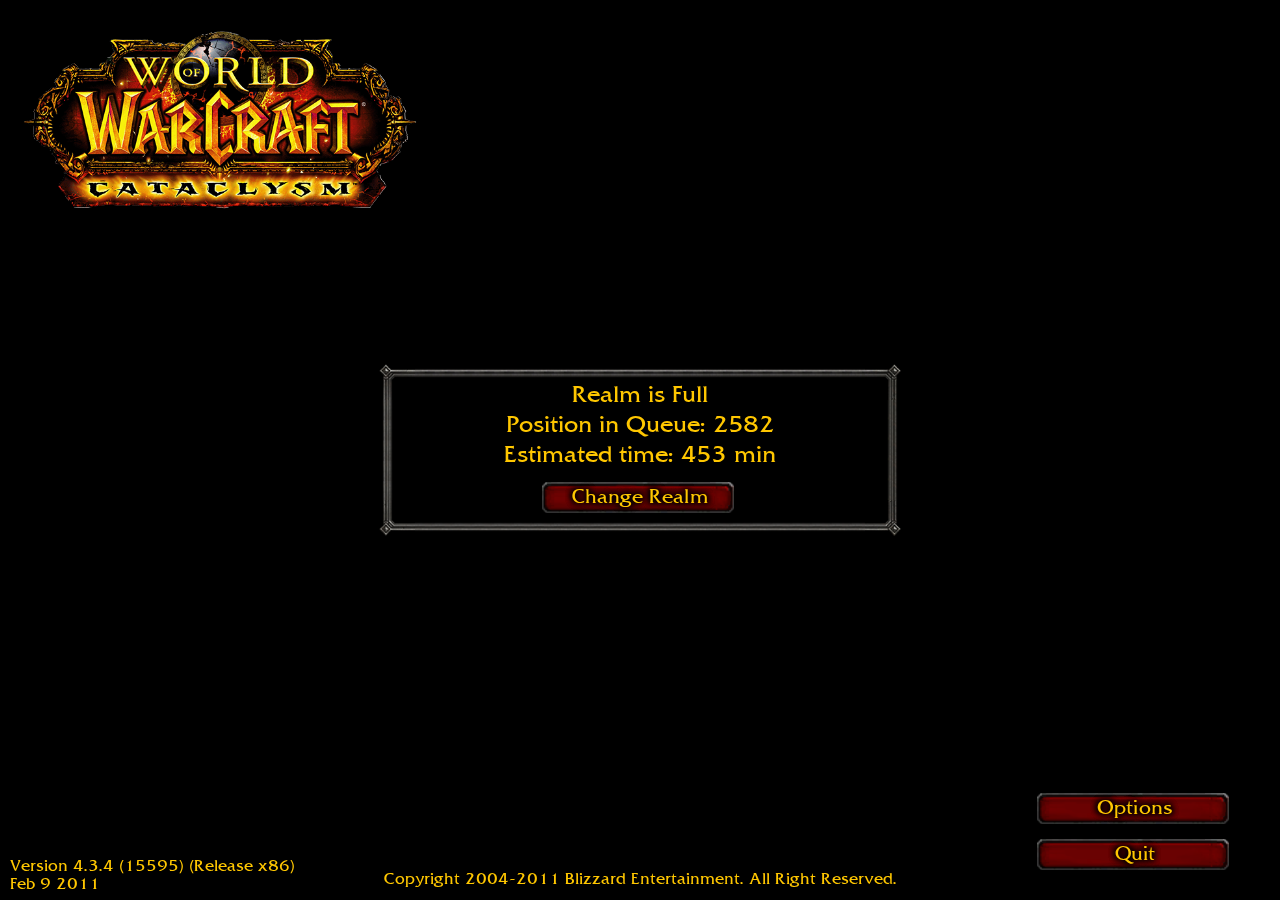
==== WoWLoginScreens/index.html @ bc7bb578 "init" ====
<!DOCTYPE html>
<html>
    <head>
        <meta charset=utf-8 />
        <title>Another Dumb Meme</title>
        <link rel="stylesheet" href="assets/css/styles.css">
        <script src="assets/js/audiohandler.js" type="text/javascript"></script>
    </head>
    <body onload="init();">
        <div class="noSelect">

            <!-- LOGO -->
            <button class="xPacButton" id="logo" onclick="manualChangeExpac(); playButtonAudio(1);"></button>
            
            <!--QUIT BUTTON AND OPTIONS BUTTON-->
            <div id="quitButtonContainer" class="foreground">
                <button id="optButton" class="button" onclick="playButtonAudio(0); showSettings();" > Options </button>
                <button id="quitButton" class="button" onclick="location.href='https://windweb.ru/'; playButtonAudio(0);" > Quit </button>
            </div>
            
            <!--OPTIONS PANEL-->
            <div class="centered" id="options" style="display: none;">
                <div class="UIBox" style="width: 450px; height: 15px;"></div>
                <div class="UIBoxBackground" style="width: 500px; height: 75px;"></div>

                <div class="slidecontainer">
                    <p class="text" style="position: fixed; margin-top: 0%;">Sound</p>
                    <input type="range" min="1" max="100" value="50" class="slider" id="volumeSlider" oninput="adjustVolume();">
                </div>
            </div>

            <!--QUEUE BOX-->
            <div class="centered" id="queue">
                <div class="UIBox" style="width: 450px; height: 100px;"></div>
                <div class="UIBoxBackground" style="width: 500px; height: 150px;"></div>
                
                <div id="queueTextContainer">
                    <p class="queueText">Realm is Full</p>
                    <p class="queueText" id="queuePosition">Position in Queue: 0000</p>
                    <p class="queueText" id="queueTime">Estimated time: 999 min</p>
                </div>
                
                <button class="button" id="realmListButton" onclick="playButtonAudio(0); doDisconnect();"> Change Realm </button>
            </div>

            <!--DISCONNECT MESSAGE-->
            <div class="centered" id="disconnectBox" style="display: none;">
                <div class="UIBox" style="width: 550px; height: 100px;"></div>
                <div class="UIBoxBackground" style="width: 600px; height: 150px;"></div>
                
                <div id="dcTextContainer">
                    <p class="queueText">You have been disconnected from the server.</p>
                    <p class="queueText">(WOW51900319)</p>
                </div>
                
                <button class="button" id="disconButton" onclick="playButtonAudio(1); resetQueue();"> Okay </button>
            </div>

            <!--COPYRIGHT TEXT-->
            <div class="fullWidth">
                <p id="copyrightText">Copyright 2004-2022 Blizzard Entertainment. All Right Reserved.</p>
            </div>

            <!--BUILD VER-->
            <p id="buildVersion">Version 3.4.0 (46158) (Release x64)</p>

            <!--BUILD DATE-->
            <p id="buildDate">Oct 14 2022</p>

            <!-- BACKGROUND -->
            <div class="fullScreen">
                <div class="centered">
                    <video autoplay muted="true" loop id="background">
                        <source src="assets/img/bg/WrathOfTheLichKing.webm" type="video/webm">
                        <source src="assets/img/bg/Wrathofthelichking.mp4" type="video/mp4">
                    </video>
                </div>
            </div>

        </div>
    </body>
</html>
---- WoWLoginScreens/assets/css/styles.css ----
html, body {
    margin: 0;
    height: 100%;
    overflow: hidden;
	cursor: url('../img/ui/Point.png'), auto;
}

@font-face{
    font-family: 'FRIZQT';
    src: url('../fonts/FRIZQT__.ttf');
}

.noSelect {
    -webkit-touch-callout: none;
    -webkit-user-select: none;
    -khtml-user-select: none;
    -moz-user-select: none;
    -ms-user-select: none;
    user-select: none;
}

#background {
    background-color: #000;
    position: fixed;
    min-width: 100%;
    min-height: 100%;
    z-index: -1;
}

#quitButtonContainer {
    bottom: 10px;
    right: 10px;
    position: absolute;
    z-index: 2;
}

#queueTextContainer {
    position: fixed;
    margin-bottom: 50px;
    background-color: transparent;
    width: 650px;
    height: 110px;
    line-height: 50%;
    z-index: 2;
}

#dcTextContainer {
    position: fixed;
    margin-bottom: 25px;
    background-color: transparent;
    width: 650px;
    height: 110px;
    line-height: 50%;
    z-index: 2;
}

#realmListButton{
    margin-top: 95px;
}

#disconButton{
    margin-top: 95px;
}

#copyrightText {
    font-family: 'FRIZQT';
    font-size: 15px;
    text-align: left;
    color: #ffc700;
    text-shadow: 0 0 2px #000, 0 0 2px #000, 0 0 2px #000, 0 0 2px #000, 0 0 3px #000;
}

#buildDate {
    position: fixed;
    font-family: 'FRIZQT';
    font-size: 15px;
    text-align: left;
    color: #ffc700;
    text-shadow: 0 0 2px #000, 0 0 2px #000, 0 0 2px #000, 0 0 2px #000, 0 0 3px #000;

    bottom: -8px;
    left: 10px;
}

#buildVersion {
    position: fixed;
    font-family: 'FRIZQT';
    font-size: 15px;
    text-align: left;
    color: #ffc700;
    text-shadow: 0 0 2px #000, 0 0 2px #000, 0 0 2px #000, 0 0 2px #000, 0 0 3px #000;

    bottom: 10px;
    left: 10px;
}

#cursor {
    z-index: 5;
    position: fixed;
    top: -50px;
    left: 0px;
    width: 32px;
    height: 32px;
    pointer-events: none;
}

.queueText {
    font-family: 'FRIZQT';
    font-size: 22px;
    text-align: center;
    color: #ffc700;
    text-shadow: 0 0 2px #000, 0 0 2px #000, 0 0 2px #000, 0 0 2px #000, 0 0 3px #000, 10px 10px 2px #0000;
}

.text {
    font-family: 'FRIZQT';
    font-size: 14px;
    text-align: left;
    color: #ffc700;
    text-shadow: 0 0 2px #000, 0 0 2px #000, 0 0 2px #000, 0 0 2px #000, 0 0 3px #000, 10px 10px 2px #0000;
}

.UIBox {
    position: fixed;
    border: 40px solid;
    border-image: url('../img/ui/UI_BorderAtlas.png') 40% round;
    z-index: 1;
    pointer-events: none;
}

.UIBoxBackground 
{
    position: fixed;
    background-color: rgba(0, 0, 0, 0.75);
    z-index: 0;
    pointer-events: none;
}

.button {
    font-family: 'FRIZQT';
    font-size: 23px;
    text-align: center;
    color: #ffc700;
    text-shadow: 0 0 8px #000, 0 0 8px #000, 0 0 8px #000, 0 0 8px #000, 0 0 8px #000;

    background: url('../img/ui/buttons/button_idle.png') no-repeat top;
    width: 270px;
    height: 71px;
    border: none;
    outline: none;
    display: block;
    margin-top: -25px;
    transform: scale(0.8);
    filter: drop-shadow(0px 0px 8px #000);
    z-index: 2;
	cursor: url('../img/ui/Point.png'), auto;
}

.button:hover {
    font-family: 'FRIZQT';
    text-align: center;
    color: #ffffff;
    text-shadow: 0 0 8px #000, 0 0 8px #000, 0 0 8px #000, 0 0 8px #000, 0 0 8px #000;

    background: url('../img/ui/buttons/button_hover.png') no-repeat top;
}

.button:active {
    font-family: 'FRIZQT';
    font-size: 22px;
    text-align: center;
    color: #ffffff;
    text-shadow: 0 0 8px #000, 0 0 8px #000, 0 0 8px #000, 0 0 8px #000, 0 0 8px #000;

    background: url('../img/ui/buttons/button_pressed.png') no-repeat top;
}

.button_b {
    font-family: 'FRIZQT';
    font-size: 23px;
    text-align: center;
    color: #ffc700;
    text-shadow: 0 0 8px #000, 0 0 8px #000, 0 0 8px #000, 0 0 8px #000, 0 0 8px #000;

    background: url('../img/ui/buttons/button_idle_b.png') no-repeat top;
    width: 270px;
    height: 71px;
    border: none;
    outline: none;
    display: block;
    margin-top: -25px;
    transform: scale(0.8);
    filter: drop-shadow(0px 0px 8px #000);
    z-index: 2;
	cursor: url('../img/ui/Point.png'), auto;
}

.button_b:hover {
    font-family: 'FRIZQT';
    text-align: center;
    color: #ffffff;
    text-shadow: 0 0 8px #000, 0 0 8px #000, 0 0 8px #000, 0 0 8px #000, 0 0 8px #000;

    background: url('../img/ui/buttons/button_hover_b.png') no-repeat top;
}

.button_b:active {
    font-family: 'FRIZQT';
    font-size: 22px;
    text-align: center;
    color: #ffffff;
    text-shadow: 0 0 8px #000, 0 0 8px #000, 0 0 8px #000, 0 0 8px #000, 0 0 8px #000;

    background: url('../img/ui/buttons/button_pressed_b.png') no-repeat top;
}

.centered {
    min-height: 100vh;
    display:flex;
    flex-direction: column;
    justify-content:center;
    align-items:center;
}

.fullWidth
{
    display: flex;
    align-items:center;
    justify-content:center;
    position: fixed;
    bottom: 0px;
    left: 0px;
    width: 100%;
    height: 40px;
    z-index: 2;
    pointer-events: none;
}

.fullScreen
{
    position: absolute;
    top: 0px;
    left: 0px;
    width: 100%;
    height: 100%;
}

.foreground {
    z-index: 1;
}

.xPacButton {
    z-index: 1;
    position: absolute;
    top: -30px;
    left: -95px;
    width: 633px;
    height: 289px;
    border: none;
    outline: none;
    display: inline-block;
    background: url('../img/ui/logos/Shadowlands.png') no-repeat top;
    background-color: transparent;
    transform: scale(0.65);
    transition: 0.2s;
    filter: drop-shadow(0px 0px 6px #000);
    cursor: url('../img/ui/Point.png'), auto;
}

.xPacButton:hover {
    transform: scale(0.67);
    filter: drop-shadow(0px 0px 10px #000);
}

.xPacButton:active {
    transform: scale(0.64);
    filter: drop-shadow(0px 0px 0px #000);
}

.slidecontainer {
    width: 450px;
    z-index: 4;
}

.slider {
    -webkit-appearance: none;
    appearance: none;
    width: 50%;
    height: 1px;
    padding: 0px;
    margin-left: 50%;
    background: transparent;
    border: 8px solid;
    border-image: url('../img/ui/UI_SliderBorder.png') 35% round;
    cursor: url('../img/ui/Point.png'), auto;
    outline: none;
    opacity: 1;
    -webkit-transition: .2s;
    transition: .2s;
    transform: scale(0.8);
}

.slider:hover {
    opacity: 1;
}
  
.slider::-webkit-slider-thumb {
    -webkit-appearance: none;
    appearance: none;
    width: 32px;
    height: 32px;
    background: url('../img/ui/UI_SliderHandle.png');
    cursor: url('../img/ui/Cast.png'), auto;
    transform: scale(1.6);
    border: none;
    z-index: 4;
}
  
.slider::-moz-range-thumb {
    width: 32px;
    height: 32px;
    background: url('../img/ui/UI_SliderHandle.png');
    cursor: url('../img/ui/Cast.png'), auto;
    transform: scale(1.6);
    border: none;
    z-index: 4;
}
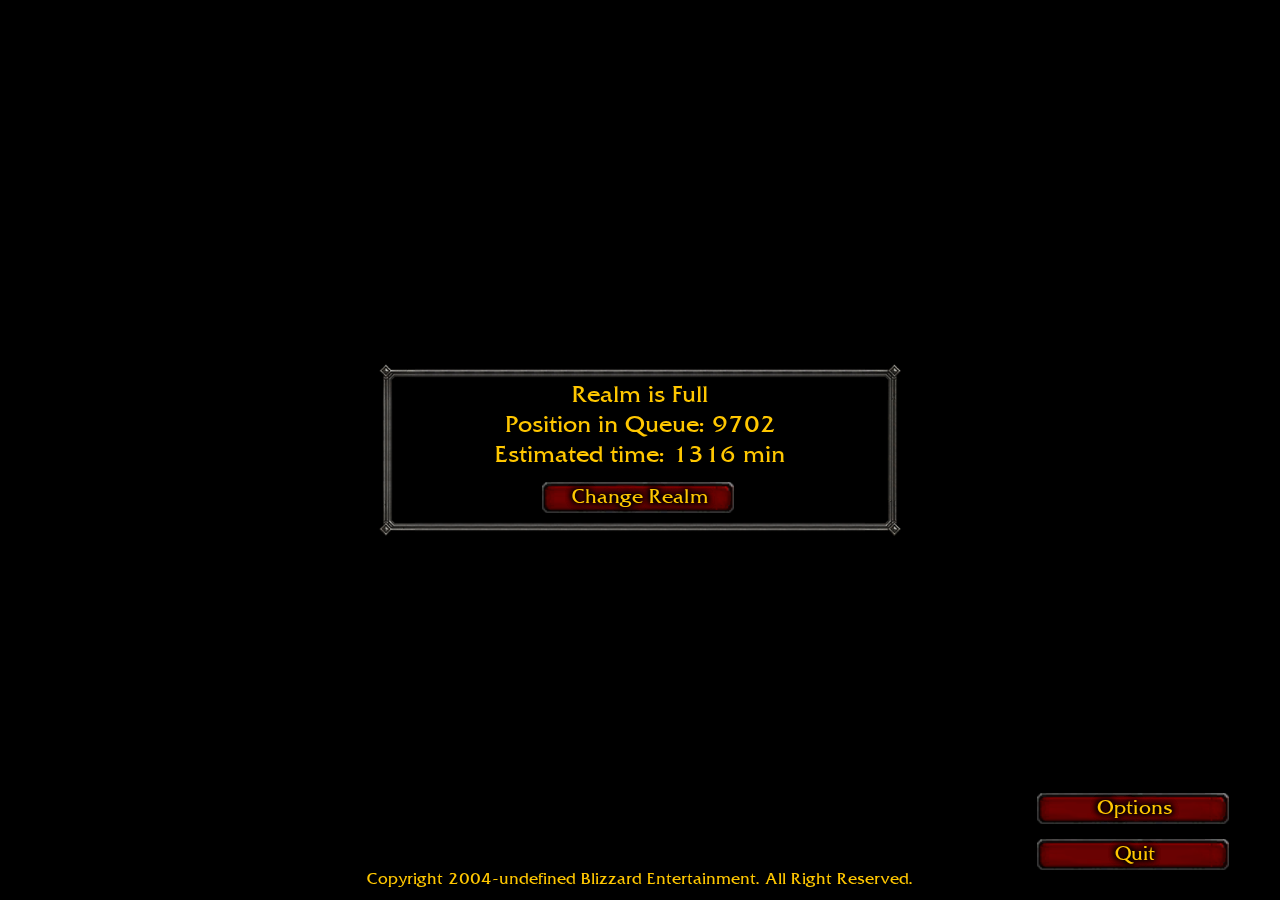
==== commit 7f0b468d: "update fix var&name" ====
--- a/WoWLoginScreens/index.html
+++ b/WoWLoginScreens/index.html
@@ -2,7 +2,7 @@
 <html>
     <head>
         <meta charset=utf-8 />
-        <title>Another Dumb Meme</title>
+        <title>WoW Login Screens Meme</title>
         <link rel="stylesheet" href="assets/css/styles.css">
         <script src="assets/js/audiohandler.js" type="text/javascript"></script>
     </head>
@@ -71,8 +71,8 @@
             <div class="fullScreen">
                 <div class="centered">
                     <video autoplay muted="true" loop id="background">
-                        <source src="assets/img/bg/WrathOfTheLichKing.webm" type="video/webm">
-                        <source src="assets/img/bg/Wrathofthelichking.mp4" type="video/mp4">
+                        <source src="assets/img/bg/WrathOfTheLichKingClassic.webm" type="video/webm">
+                        <source src="assets/img/bg/WrathOfTheLichKingClassic.mp4" type="video/mp4">
                     </video>
                 </div>
             </div>
